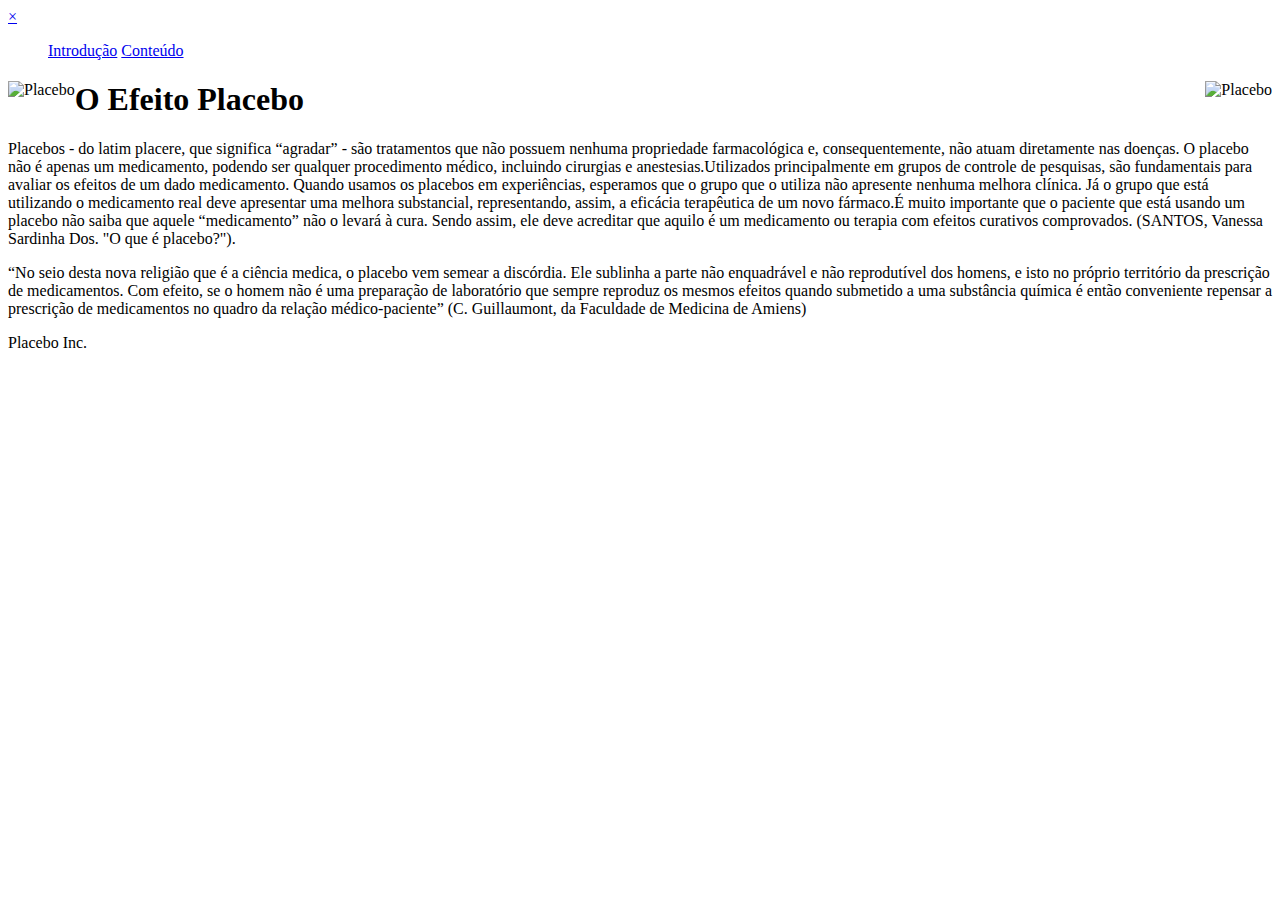
==== Placebo/index.html @ c55addd5 "Add files via upload" ====
<!DOCTYPE html>
<html>
<head>
	<meta charset="utf-8">
	<link rel="stylesheet" type="text/css" href="css/estilo.css">
	 <link rel="icon" href="imagem/Placebo.png" type="image">
	<title>Placebo</title>
	<link rel="stylesheet" href="https://use.fontawesome.com/releases/v5.4.2/css/all.css" integrity="sha384-/rXc/GQVaYpyDdyxK+ecHPVYJSN9bmVFBvjA/9eOB+pb3F2w2N6fc5qB9Ew5yIns" crossorigin="anonymous">
</head>
<body>
	<script src="js/util.js"></script>
	<nav class="navbar navbar-inverse">
  <div class="container-fluid">
      <span style="font-size:30px;cursor:pointer; color: white;" onclick="openNav()"><i class="fas fa-bars">
    		</i></span>

  
 
  </div>
</nav>
	<div class="row content">
    	<div id="mySidenav" class="sidenav1">
			<a href="javascript:void(0)" class="closebtn" onclick="closeNav()">&times;</a>
        		<ul class="nav nav-pills nav-stacked">
					<a  href="index.html">Introdução</a>
					<a  href="conteudo.html">Conteúdo</a>
        		</ul>

    	</div>
	</div>
	<main>
    	<div class="flex-container">
			<div>
    		<img class="image" src="imagem/cerebro-placebo-01.png" alt="Placebo" align="left">

				<img class="logo" src="imagem/Placebo.png" alt="Placebo" align="right">
				<h1>O Efeito Placebo</h1>
				<p>
				Placebos - do latim placere, que significa “agradar” - são tratamentos que não possuem nenhuma propriedade farmacológica e, consequentemente, não atuam diretamente nas doenças. O placebo não é apenas um medicamento, podendo ser qualquer procedimento médico, incluindo cirurgias e anestesias.Utilizados principalmente em grupos de controle de pesquisas, são fundamentais para avaliar os efeitos de um dado medicamento. Quando usamos os placebos em experiências, esperamos que o grupo que o utiliza não apresente nenhuma melhora clínica. Já o grupo que está utilizando o medicamento real deve apresentar uma melhora substancial, representando, assim, a eficácia terapêutica de um novo fármaco.É muito importante que o paciente que está usando um placebo não saiba que aquele “medicamento” não o levará à cura. Sendo assim, ele deve acreditar que aquilo é um medicamento ou terapia com efeitos curativos comprovados. (SANTOS, Vanessa Sardinha Dos. "O que é placebo?").
				</p>

				<p>
				“No seio desta nova religião que é a ciência medica, o placebo vem semear a discórdia. Ele 	sublinha a parte não enquadrável e não reprodutível dos homens, e isto no próprio território da prescrição de medicamentos. Com efeito, se o homem não é uma preparação de laboratório que sempre reproduz os mesmos efeitos quando submetido a uma substância química é então conveniente repensar a prescrição de medicamentos no quadro da relação médico-paciente” (C. Guillaumont, da Faculdade de Medicina de Amiens)
				</p>

			</div>
		</div>
	</main>
</body>
	<div class="footer">
  		<p><i class="fas fa-award"></i> Placebo Inc. </p>
	</div>	


</html>
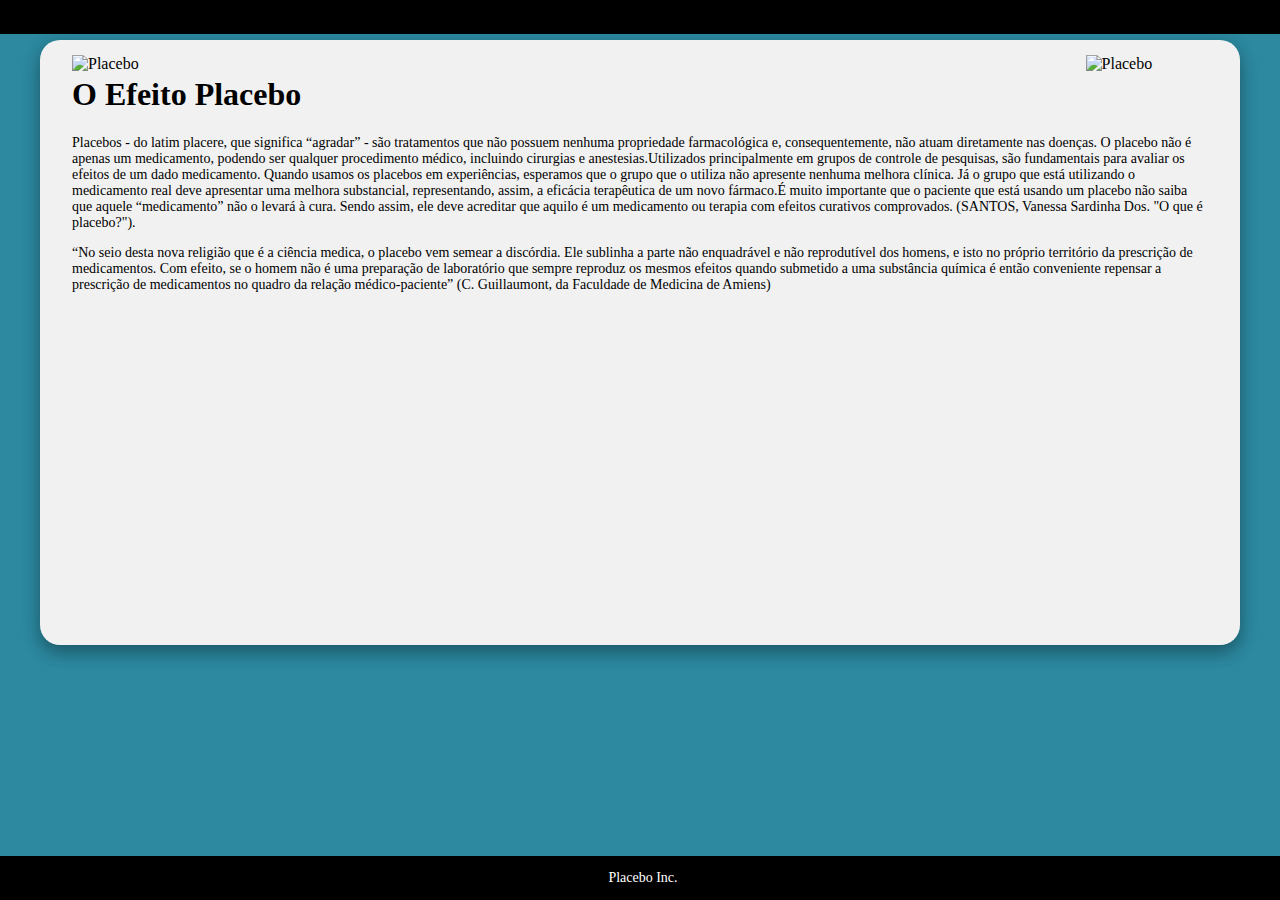
==== commit 25da754a: "Add files via upload" ====
--- a/Placebo/index.html
+++ b/Placebo/index.html
@@ -23,17 +23,19 @@
 			<a href="javascript:void(0)" class="closebtn" onclick="closeNav()">&times;</a>
         		<ul class="nav nav-pills nav-stacked">
 					<a  href="index.html">Introdução</a>
-					<a  href="conteudo.html">Conteúdo</a>
+					<a  href="login.html">Login</a>
         		</ul>
 
     	</div>
 	</div>
-	<main>
+	
     	<div class="flex-container">
 			<div>
     		<img class="image" src="imagem/cerebro-placebo-01.png" alt="Placebo" align="left">
 
 				<img class="logo" src="imagem/Placebo.png" alt="Placebo" align="right">
+				
+				<main>
 				<h1>O Efeito Placebo</h1>
 				<p>
 				Placebos - do latim placere, que significa “agradar” - são tratamentos que não possuem nenhuma propriedade farmacológica e, consequentemente, não atuam diretamente nas doenças. O placebo não é apenas um medicamento, podendo ser qualquer procedimento médico, incluindo cirurgias e anestesias.Utilizados principalmente em grupos de controle de pesquisas, são fundamentais para avaliar os efeitos de um dado medicamento. Quando usamos os placebos em experiências, esperamos que o grupo que o utiliza não apresente nenhuma melhora clínica. Já o grupo que está utilizando o medicamento real deve apresentar uma melhora substancial, representando, assim, a eficácia terapêutica de um novo fármaco.É muito importante que o paciente que está usando um placebo não saiba que aquele “medicamento” não o levará à cura. Sendo assim, ele deve acreditar que aquilo é um medicamento ou terapia com efeitos curativos comprovados. (SANTOS, Vanessa Sardinha Dos. "O que é placebo?").
--- a/Placebo/css/estilo.css
+++ b/Placebo/css/estilo.css
@@ -0,0 +1,112 @@
+html,
+body {
+			margin: 0;
+			padding: 0;
+			font-size: 100%;
+			background-color: #2C89A0;
+}
+
+		
+.navbar {
+			margin-bottom: 0;
+			border-radius: 0;
+			background-color:black;
+}
+
+	
+.sidenav1 {
+			height: 100%;
+			width: 0%;
+			position: fixed;
+			z-index: 1;
+			top: 0;
+			left: 0;
+			background-color: #111;
+			overflow-x: hidden;
+			transition: 0.5s;
+			padding-top: 60px;
+			text-align:center;
+}
+
+.sidenav1 a {
+			text-decoration: none;
+			font-size: 25px;
+			color: white;
+			display: block;
+			transition: 0.3s;
+
+}
+
+.sidenav1 a:hover{
+			color: #f1f1f1;
+}
+
+.sidenav1 .closebtn {
+			position: absolute;
+			top: 0;
+			font-size: 36px;
+}
+			
+		
+.navbar {
+	margin-bottom: 0;
+	border-radius: 0;
+    position: fixed;
+    width: 100%;
+}
+
+.flex-container{
+	display: flex;
+	flex-direction: row;
+	flex-wrap:  wrap;
+	align-items: baseline;
+ 	
+}
+
+.flex-container div{
+	margin: 40px;
+	background-color: #f1f1f1;
+	width: 4100px;
+	box-shadow: 0 8px 16px 0 rgba(0,0,0,0.2) , 0 6px 20px 0 rgba(0,0,0,0.19);
+	border-radius: 20px 20px;
+	padding: 15px 32px;
+	height: 575px;
+}
+
+.logo {
+    width: 10.78%;
+    height: auto;
+}
+
+.image {
+    width: 14.78%;
+    height: auto;
+}
+
+.footer {
+    position: fixed;
+    left: 0;
+    bottom: 0;
+    width: 100%;
+    background-color: black;
+    color: white;
+    text-align: center;
+}
+
+h4 {
+    font-size: 1em;
+}
+
+h2 {
+    font-size: 1.375em;
+    font-variant:small-caps;
+    font-weight:bold;
+}
+
+p {
+    font-size: 0.875em;
+}
+
+i{
+	padding: 3px;
+}
